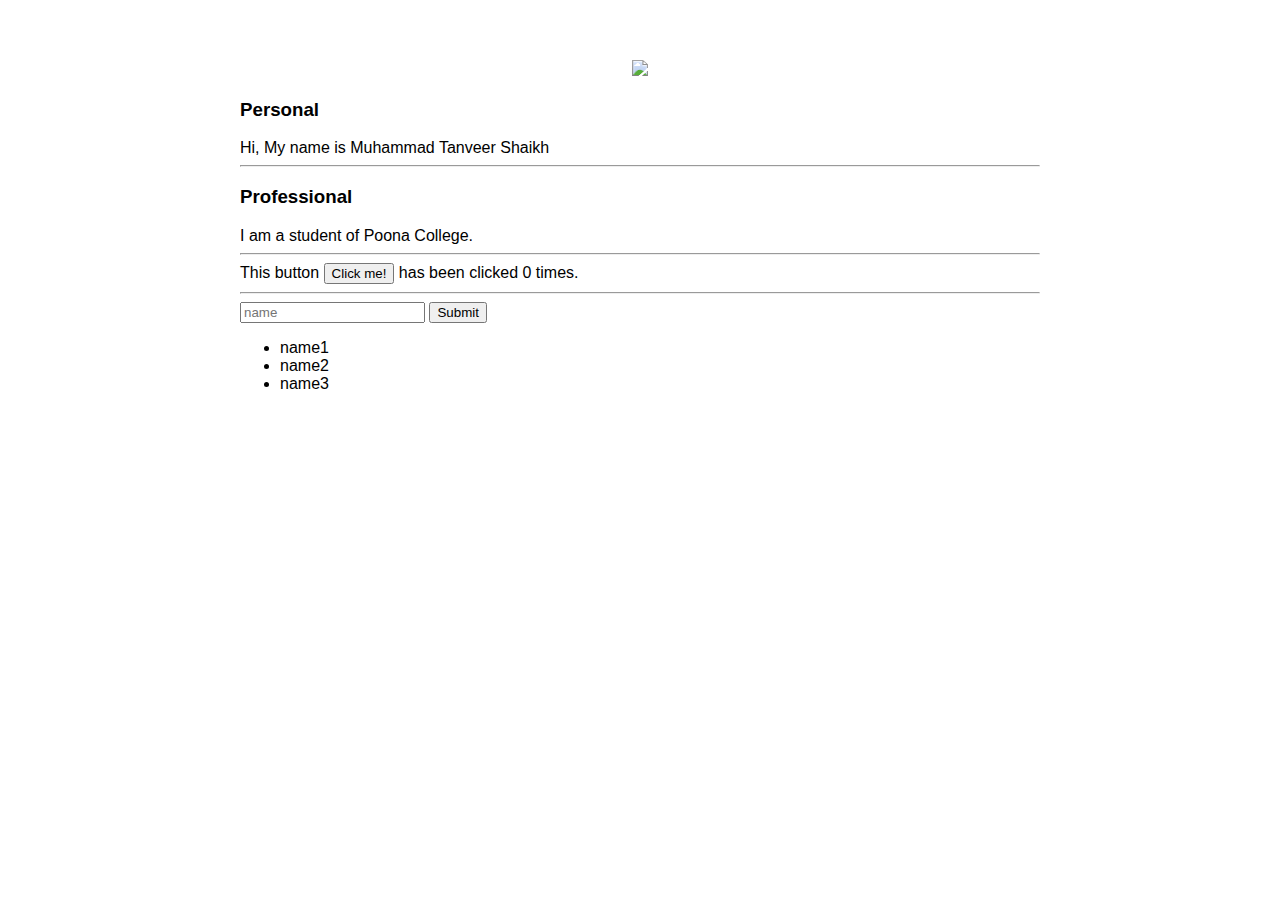
==== ui/index.html @ ab7807d8 "[imad-console] Updates ui/index.html" ====
<!doctype html>
<html>
    <head>
        <link href="/ui/style.css" rel="stylesheet" />
    </head>
    <body>
        <div class="container">
        <div class="center">
            <img id='madi' src="https://imgd.aeplcdn.com//476x268//bw/models/honda-cb-hornet-160r.jpg" class="img-medium"/>
        </div>
        <h3>Personal</h3>
        <div>
            Hi, My name is Muhammad Tanveer Shaikh
        </div>
        <hr/>
        <h3>Professional</h3>
        <div>
            I am a student of Poona College.
        </div>
        <hr/>
        <div class="footer">
            This button <button id="counter">Click me!</button> has been clicked <span id="count">0</span> times.
            <hr/>
            <input type="text" id="name" placeholder="name"></input>
            <input type="submit" value="Submit"></input>
            <ul>
                <li>name1</li>
                <li>name2</li>
                <li>name3</li>
            </ul>
        </div>
        </div>
        <script type="text/javascript" src="/ui/main.js">
        </script>
    </body>
</html>
---- ui/style.css ----
body {
    font-family: sans-serif;
    margin-top: 60px;
}

.center {
    text-align: center;
}

.text-big {
    font-size: 300%;
}

.bold {
    font-weight: bold;
}

.img-medium {
    height: 200px;
}

.container {
    max-width: 800px;
    margin: 0 auto;
    color: black;
    font-family: sans-serif;
    padding-left: 20px;
    padding-right: 20px;
}
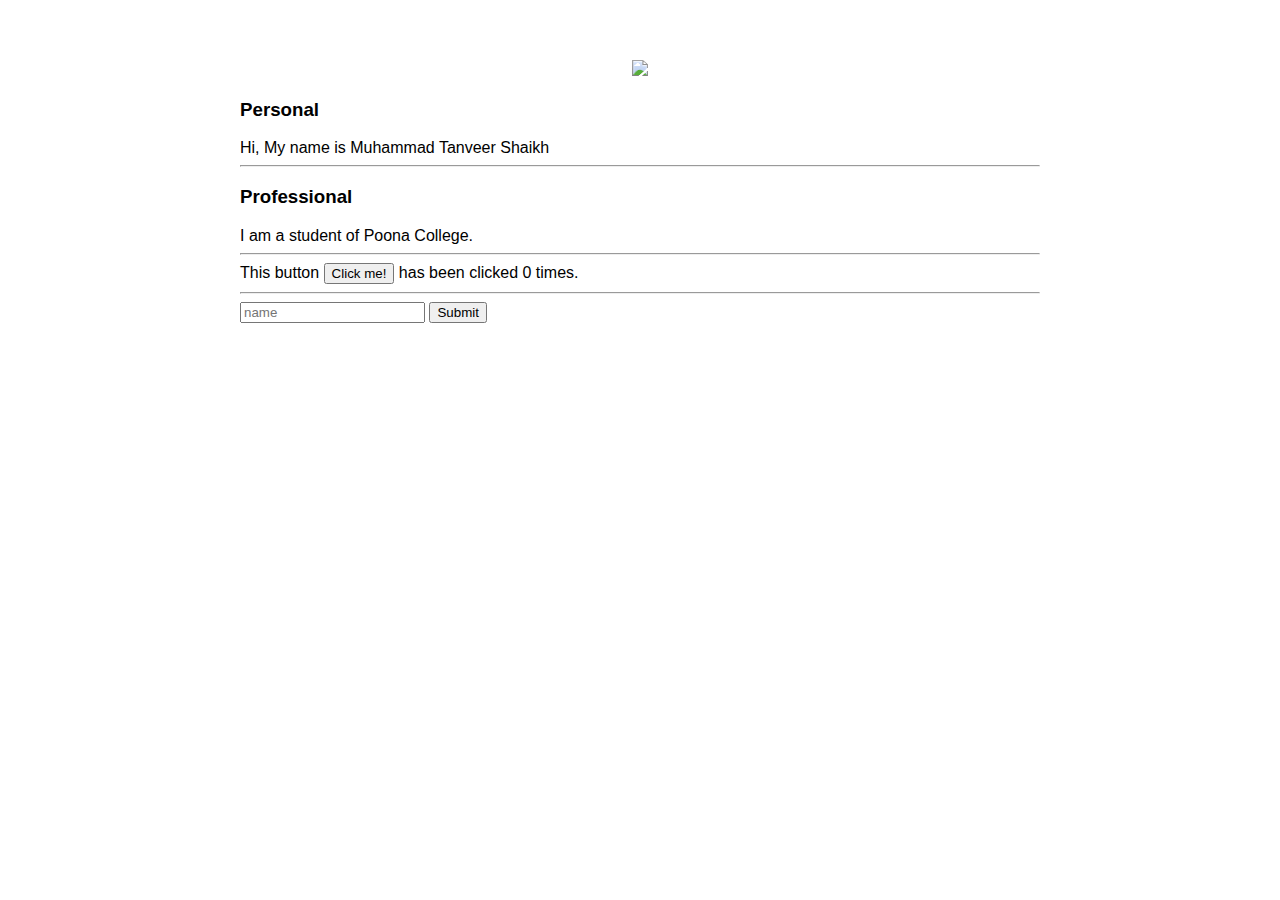
==== commit 54ec2c13: "[imad-console] Updates ui/index.html" ====
--- a/ui/index.html
+++ b/ui/index.html
@@ -22,11 +22,8 @@
             This button <button id="counter">Click me!</button> has been clicked <span id="count">0</span> times.
             <hr/>
             <input type="text" id="name" placeholder="name"></input>
-            <input type="submit" value="Submit"></input>
-            <ul>
-                <li>name1</li>
-                <li>name2</li>
-                <li>name3</li>
+            <input type="submit" value="Submit" id="submit_btn"></input>
+            <ul id="namelist">
             </ul>
         </div>
         </div>
